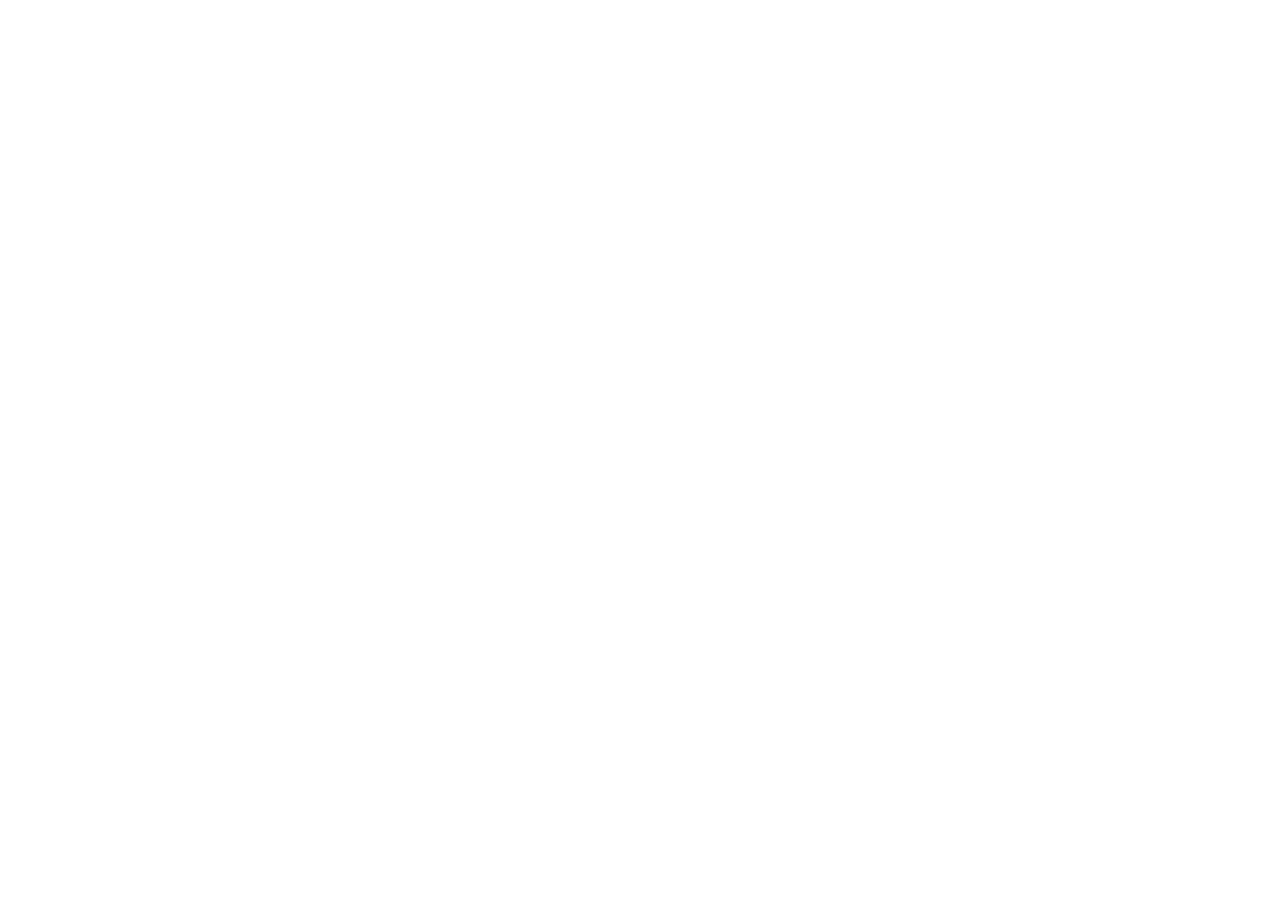
==== final/cedric/index.html @ 009ca43d "starting final project" ====
<!doctype html>
<html lang="en-us">
<head>
	<meta charset="utf-8">
	<title>Sartre’s List</title>
	<link rel="stylesheet" type="text/css" href="style.css">
	<link href='http://fonts.googleapis.com/css?family=Lustria' rel='stylesheet' type='text/css'>
</head>
<body>
---- final/cedric/style.css ----
*{
	box-sizing: border-box;
}

a {
	text-decoration: none;
}
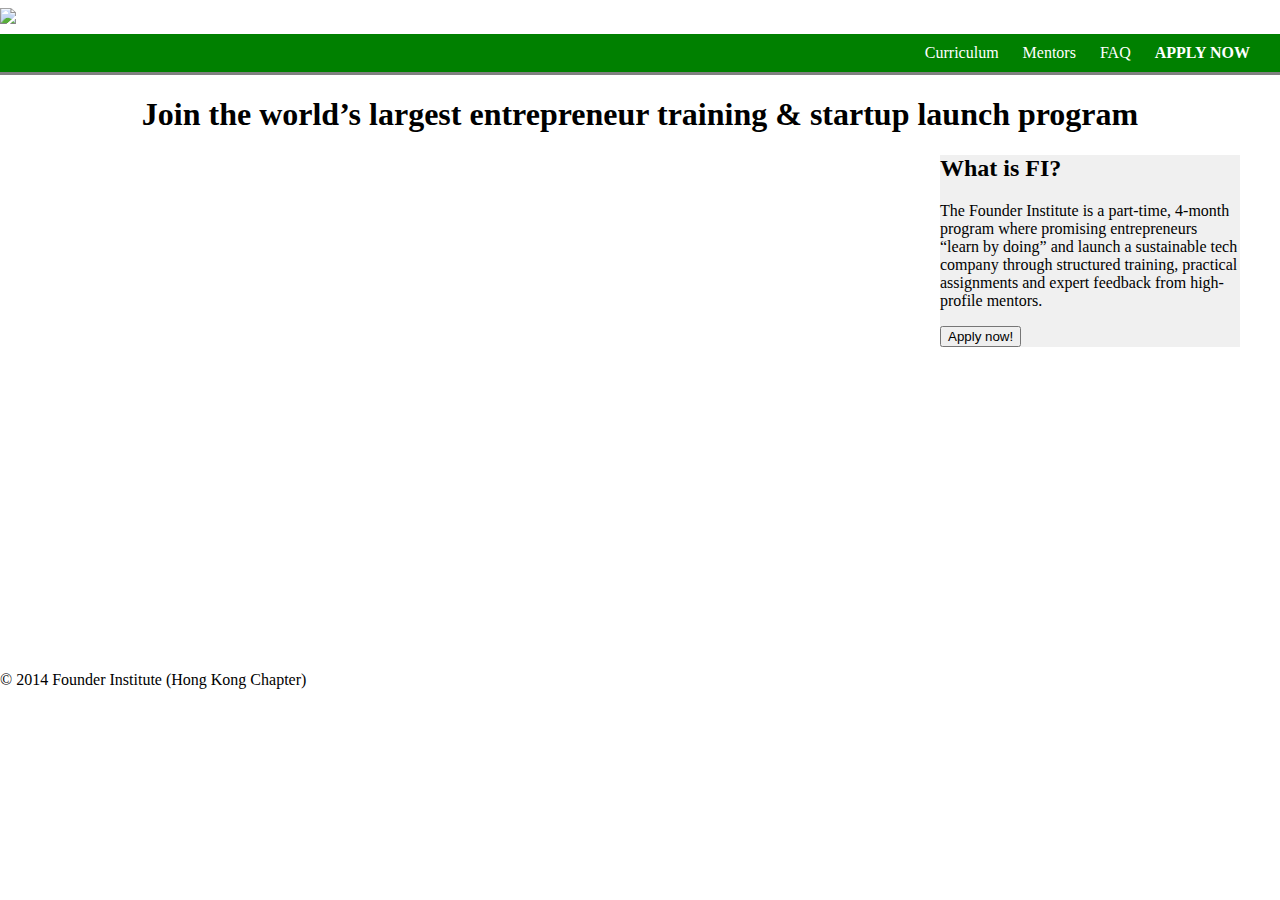
==== commit f920404f: "Final project draft v2" ====
--- a/final/cedric/index.html
+++ b/final/cedric/index.html
@@ -2,8 +2,36 @@
 <html lang="en-us">
 <head>
 	<meta charset="utf-8">
-	<title>Sartre’s List</title>
+	<title>Founder Institute (Hong Kong Chapter)</title>
 	<link rel="stylesheet" type="text/css" href="style.css">
 	<link href='http://fonts.googleapis.com/css?family=Lustria' rel='stylesheet' type='text/css'>
 </head>
-<body>+<body>
+<div id="container">
+	<header>
+	<img src="founder-institute-logo-horizontal.png">
+		<nav>
+			<a href="">Curriculum</a>
+			<a href="">Mentors</a>
+			<a href="">FAQ</a>
+			<a class="uppercase" href="">Apply Now</a>
+		</nav>
+	</header>
+	<hr>
+	<div id="sub-header">
+		<h1>Join the world’s largest entrepreneur training & startup launch program</h1>
+	</div>
+	<div id="main">
+		<div id="frame">
+		<h2>What is FI?</h2>
+		<p>The Founder Institute is a part-time, 4-month program where promising entrepreneurs “learn by doing” and launch a sustainable tech company through structured training, practical assignments and expert feedback from high-profile mentors.</p>
+		<button>Apply now!</button>
+		</div>
+	</div>
+	<div>
+		<footer>
+		<p>© 2014 Founder Institute (Hong Kong Chapter)</p>
+		</footer>
+	</div>
+</div>
+</body>--- a/final/cedric/style.css
+++ b/final/cedric/style.css
@@ -1,7 +1,62 @@
 *{
 	box-sizing: border-box;
+	margin-left: 0;
+	margin-right: 0;
 }
 
 a {
 	text-decoration: none;
+}
+
+img{
+	display: block;
+	margin-left: auto;
+	margin-right: auto;
+	margin-bottom: 10px;
+}
+
+nav{
+	background-color: green;
+	/*margin: 10px 10px;*/
+	padding: 10px;
+	text-align: right;
+}
+nav a{
+	color: white;
+	margin-right: 20px;
+}
+
+.uppercase{
+	text-transform: uppercase;
+	font-weight: bold;
+}
+
+hr{
+	border: 10px;
+	background-color: grey;
+	height: 3px;
+	margin: 0px;
+}
+
+#sub-header h1{
+	text-align: center;
+}
+
+button{
+
+}
+
+#main{
+	background: url(founder-institute-banner.jpg) no-repeat center center;
+	-webkit-background-size: cover;
+ 	-moz-background-size: cover;
+ 	-o-background-size: cover;
+  	background-size: cover;
+  	height: 500px;
+}
+
+#frame{
+	width: 300px;
+	margin: 10px 40px 20px auto;
+	background-color: rgba(233,233,233,.7);
 }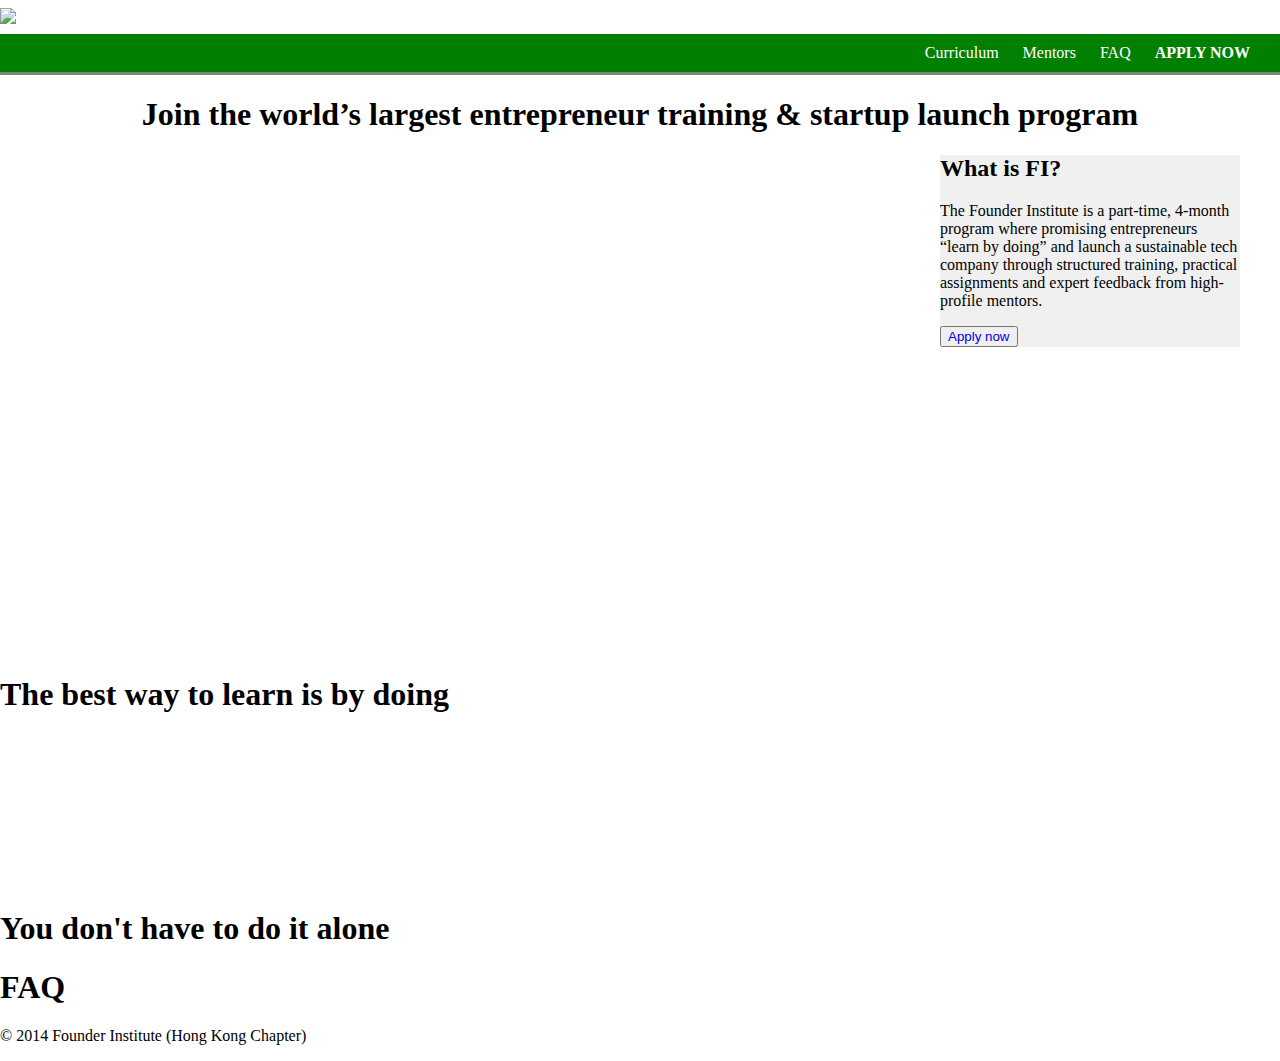
==== commit 66627f27: "final project draft v2" ====
--- a/final/cedric/index.html
+++ b/final/cedric/index.html
@@ -25,8 +25,23 @@
 		<div id="frame">
 		<h2>What is FI?</h2>
 		<p>The Founder Institute is a part-time, 4-month program where promising entrepreneurs “learn by doing” and launch a sustainable tech company through structured training, practical assignments and expert feedback from high-profile mentors.</p>
-		<button>Apply now!</button>
+		<button><a href="http://www.fi.co/join">Apply now</a></button>
 		</div>
+	</div>
+	<div id="curriculum">
+		<h1>The best way to learn is by doing</h1>
+			<iframe frameborder="0" width="100%" height="100%" src="http://www.youtube.com/embed/iwCLU2Qtj1k?autoplay=1&controls=0&showinfo=0&autohide=1&rel=0">
+			</iframe>
+<!-- 		<video autoplay loop poster="video.jpg" id="video">
+			<source src="http://youtu.be/iwCLU2Qtj1k" type="video/webm">
+			<source src="http://youtu.be/iwCLU2Qtj1k" type="video/mp4">
+		</video> -->
+	</div>
+	<div id="mentors">
+		<h1>You don't have to do it alone</h1>
+	</div>
+	<div id="faq">
+		<h1>FAQ</h1>
 	</div>
 	<div>
 		<footer>
